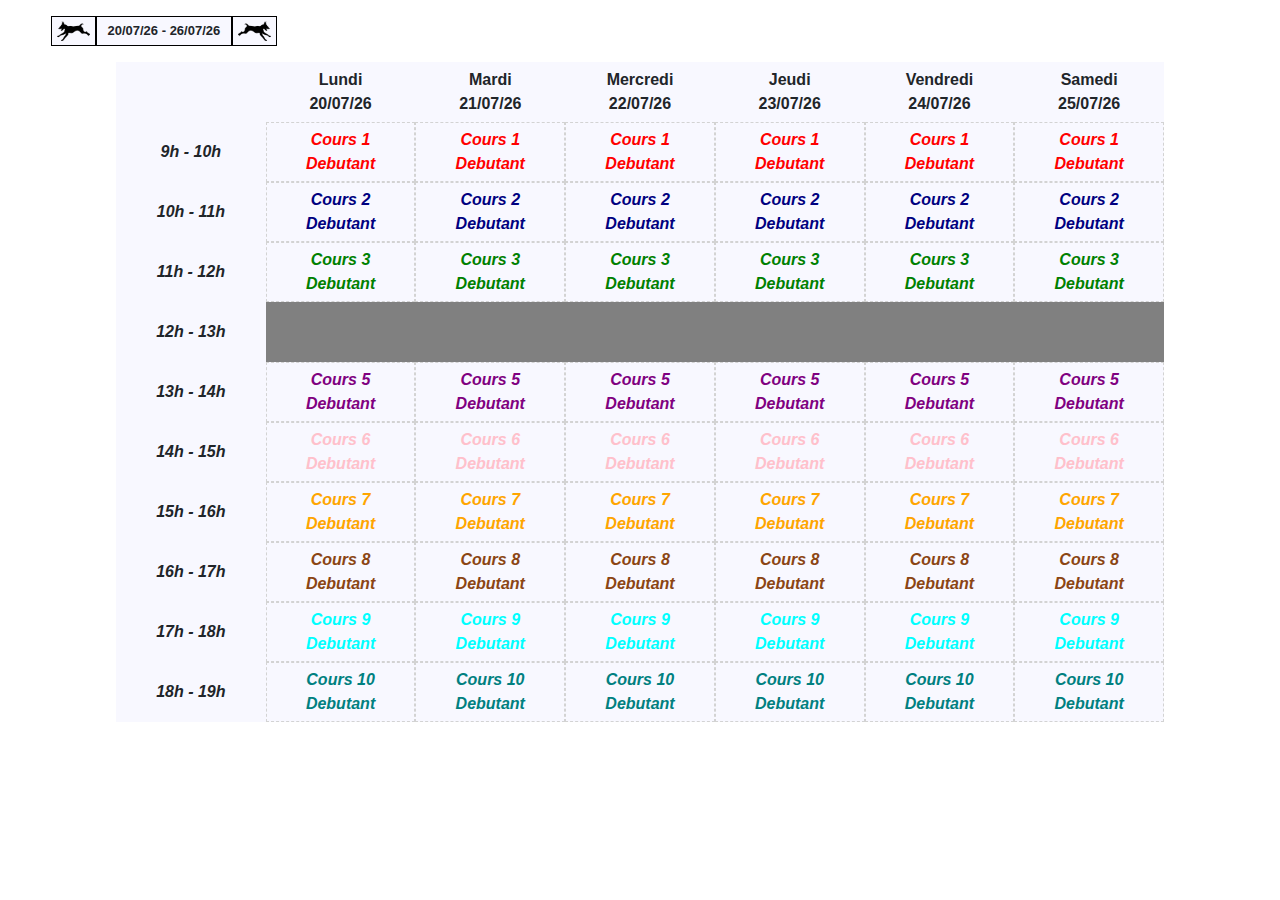
==== index.html @ 3f61cf90 "cr" ====
<!DOCTYPE html>
<!DOCTYPE html>
<html>
<head>
	<meta charset="utf-8">
	<meta name="viewport" content="width-device width, initial-scale=1">
	<title>Test tab</title>
	<link rel="stylesheet" href="https://maxcdn.bootstrapcdn.com/bootstrap/4.0.0/css/bootstrap.min.css" integrity="sha384-Gn5384xqQ1aoWXA+058RXPxPg6fy4IWvTNh0E263XmFcJlSAwiGgFAW/dAiS6JXm" crossorigin="anonymous">
	<link rel="stylesheet" type="text/css" href="style.css">
	<script src="https://code.jquery.com/jquery-3.2.1.slim.min.js" integrity="sha384-KJ3o2DKtIkvYIK3UENzmM7KCkRr/rE9/Qpg6aAZGJwFDMVNA/GpGFF93hXpG5KkN" crossorigin="anonymous"></script>
	<script src="https://cdnjs.cloudflare.com/ajax/libs/popper.js/1.12.9/umd/popper.min.js" integrity="sha384-ApNbgh9B+Y1QKtv3Rn7W3mgPxhU9K/ScQsAP7hUibX39j7fakFPskvXusvfa0b4Q" crossorigin="anonymous"></script>
	<script src="https://maxcdn.bootstrapcdn.com/bootstrap/4.0.0/js/bootstrap.min.js" integrity="sha384-JZR6Spejh4U02d8jOt6vLEHfe/JQGiRRSQQxSfFWpi1MquVdAyjUar5+76PVCmYl" crossorigin="anonymous"></script>
	<script src="https://ajax.googleapis.com/ajax/libs/jquery/3.5.0/jquery.min.js"></script>
</head>

<body>
	<div class="row justify-content-center">
		<div class="grid-cont3">
			<div class="grid-cursor grid-bord1" id="prev"><img src="images/dog2.png" class="grid-dog" alt="P"></div>
			<div class="grid-default grid-bord1" id="week"></div>
			<div class="grid-cursor grid-bord1" id="next"><img src="images/dog1.png" class="grid-dog" alt="N"></div>
		</div>
		<div class="grid-cont1">
			<div class="grid-day grid-default" id="button"></div>
			<div class="grid-day grid-default" id="mon"></div>
			<div class="grid-day grid-default" id="tue"></div>
			<div class="grid-day grid-default" id="wed"></div>
			<div class="grid-day grid-default" id="thu"></div>
			<div class="grid-day grid-default" id="fri"></div>
			<div class="grid-day grid-default" id="sat"></div>
		</div>
		<div class="grid-cont2">
			<div class="grid-9 grid-default">9h - 10h</div>
			<div class="grid-10 grid-default">10h - 11h</div>
			<div class="grid-11 grid-default">11h - 12h</div>
			<div class="grid-12 grid-default">12h - 13h</div>
			<div class="grid-13 grid-default">13h - 14h</div>
			<div class="grid-14 grid-default">14h - 15h</div>
			<div class="grid-15 grid-default">15h - 16h</div>
			<div class="grid-16 grid-default">16h - 17h</div>
			<div class="grid-17 grid-default">17h - 18h</div>
			<div class="grid-18 grid-default">18h - 19h</div>
			<div class="grid-12b"></div>
			<div class="grid-9 grid-cursor grid-bord2" id="mon9">Cours 1<br>Debutant</div>
			<div class="grid-10 grid-cursor grid-bord2" id="mon10">Cours 2<br>Debutant</div>
			<div class="grid-11 grid-cursor grid-bord2" id="mon11">Cours 3<br>Debutant</div>
			<div class="grid-13 grid-cursor grid-bord2" id="mon13">Cours 5<br>Debutant</div>
			<div class="grid-14 grid-cursor grid-bord2" id="mon14">Cours 6<br>Debutant</div>
			<div class="grid-15 grid-cursor grid-bord2" id="mon15">Cours 7<br>Debutant</div>
			<div class="grid-16 grid-cursor grid-bord2" id="mon16">Cours 8<br>Debutant</div>
			<div class="grid-17 grid-cursor grid-bord2" id="mon17">Cours 9<br>Debutant</div>
			<div class="grid-18 grid-cursor grid-bord2" id="mon18">Cours 10<br>Debutant</div>
			<div class="grid-9 grid-cursor grid-bord2" id="tue9">Cours 1<br>Debutant</div>
			<div class="grid-10 grid-cursor grid-bord2" id="tue10">Cours 2<br>Debutant</div>
			<div class="grid-11 grid-cursor grid-bord2" id="tue11">Cours 3<br>Debutant</div>
			<div class="grid-13 grid-cursor grid-bord2" id="tue13">Cours 5<br>Debutant</div>
			<div class="grid-14 grid-cursor grid-bord2" id="tue14">Cours 6<br>Debutant</div>
			<div class="grid-15 grid-cursor grid-bord2" id="tue15">Cours 7<br>Debutant</div>
			<div class="grid-16 grid-cursor grid-bord2" id="tue16">Cours 8<br>Debutant</div>
			<div class="grid-17 grid-cursor grid-bord2" id="tue17">Cours 9<br>Debutant</div>
			<div class="grid-18 grid-cursor grid-bord2" id="tue18">Cours 10<br>Debutant</div>
			<div class="grid-9 grid-cursor grid-bord2" id="wed9">Cours 1<br>Debutant</div>
			<div class="grid-10 grid-cursor grid-bord2" id="wed10">Cours 2<br>Debutant</div>
			<div class="grid-11 grid-cursor grid-bord2" id="wed11">Cours 3<br>Debutant</div>
			<div class="grid-13 grid-cursor grid-bord2" id="wed13">Cours 5<br>Debutant</div>
			<div class="grid-14 grid-cursor grid-bord2" id="wed14">Cours 6<br>Debutant</div>
			<div class="grid-15 grid-cursor grid-bord2" id="wed15">Cours 7<br>Debutant</div>
			<div class="grid-16 grid-cursor grid-bord2" id="wed16">Cours 8<br>Debutant</div>
			<div class="grid-17 grid-cursor grid-bord2" id="wed17">Cours 9<br>Debutant</div>
			<div class="grid-18 grid-cursor grid-bord2" id="wed18">Cours 10<br>Debutant</div>
			<div class="grid-9 grid-cursor grid-bord2" id="thu9">Cours 1<br>Debutant</div>
			<div class="grid-10 grid-cursor grid-bord2" id="thu10">Cours 2<br>Debutant</div>
			<div class="grid-11 grid-cursor grid-bord2" id="thu11">Cours 3<br>Debutant</div>
			<div class="grid-13 grid-cursor grid-bord2" id="thu13">Cours 5<br>Debutant</div>
			<div class="grid-14 grid-cursor grid-bord2" id="thu14">Cours 6<br>Debutant</div>
			<div class="grid-15 grid-cursor grid-bord2" id="thu15">Cours 7<br>Debutant</div>
			<div class="grid-16 grid-cursor grid-bord2" id="thu16">Cours 8<br>Debutant</div>
			<div class="grid-17 grid-cursor grid-bord2" id="thu17">Cours 9<br>Debutant</div>
			<div class="grid-18 grid-cursor grid-bord2" id="thu18">Cours 10<br>Debutant</div>
			<div class="grid-9 grid-cursor grid-bord2" id="fri9">Cours 1<br>Debutant</div>
			<div class="grid-10 grid-cursor grid-bord2" id="fri10">Cours 2<br>Debutant</div>
			<div class="grid-11 grid-cursor grid-bord2" id="fri11">Cours 3<br>Debutant</div>
			<div class="grid-13 grid-cursor grid-bord2" id="fri13">Cours 5<br>Debutant</div>
			<div class="grid-14 grid-cursor grid-bord2" id="fri14">Cours 6<br>Debutant</div>
			<div class="grid-15 grid-cursor grid-bord2" id="fri15">Cours 7<br>Debutant</div>
			<div class="grid-16 grid-cursor grid-bord2" id="fri16">Cours 8<br>Debutant</div>
			<div class="grid-17 grid-cursor grid-bord2" id="fri17">Cours 9<br>Debutant</div>
			<div class="grid-18 grid-cursor grid-bord2" id="fri18">Cours 10<br>Debutant</div>
			<div class="grid-9 grid-cursor grid-bord2" id="sat9">Cours 1<br>Debutant</div>
			<div class="grid-10 grid-cursor grid-bord2" id="sat10">Cours 2<br>Debutant</div>
			<div class="grid-11 grid-cursor grid-bord2" id="sat11">Cours 3<br>Debutant</div>
			<div class="grid-13 grid-cursor grid-bord2" id="sat13">Cours 5<br>Debutant</div>
			<div class="grid-14 grid-cursor grid-bord2" id="sat14">Cours 6<br>Debutant</div>
			<div class="grid-15 grid-cursor grid-bord2" id="sat15">Cours 7<br>Debutant</div>
			<div class="grid-16 grid-cursor grid-bord2" id="sat16">Cours 8<br>Debutant</div>
			<div class="grid-17 grid-cursor grid-bord2" id="sat17">Cours 9<br>Debutant</div>
			<div class="grid-18 grid-cursor grid-bord2" id="sat18">Cours 10<br>Debutant</div>
		</div>
	</div>
</body>
</html>

<script>
	var days = ['mon','tue','wed','thu','fri','sat'];
	var days_text = ['Lundi','Mardi','Mercredi','Jeudi','Vendredi','Samedi'];
	var today = new Date();
	var today_day = today.getDay();

	var hours = [9,10,11,13,14,15,16,17,18];
	var cours_test = ['Cours 1','Cours 2','Cours 3','Cours 5','Cours 6','Cours 7','Cours 8','Cours 9','Cours 10'];
	var cours_col = ['red','navy','green','purple','pink','orange','saddlebrown','cyan','teal'];
	var niveau = ['Debutant','Intermediaire','Expert'];

	var selected = new Array(54);
	for (var i = 0; i < selected.length; i++) {
		selected[i] = 0;
	}
	$(document).ready(function(){
		set_tab();
			
		document.getElementById('mon9').addEventListener("click",changecol);
		document.getElementById('mon10').addEventListener("click",changecol);
		document.getElementById('mon11').addEventListener("click",changecol);
		document.getElementById('mon13').addEventListener("click",changecol);
		document.getElementById('mon14').addEventListener("click",changecol);
		document.getElementById('mon15').addEventListener("click",changecol);
		document.getElementById('mon16').addEventListener("click",changecol);
		document.getElementById('mon17').addEventListener("click",changecol);
		document.getElementById('mon18').addEventListener("click",changecol);
		document.getElementById('tue9').addEventListener("click",changecol);
		document.getElementById('tue10').addEventListener("click",changecol);
		document.getElementById('tue11').addEventListener("click",changecol);
		document.getElementById('tue13').addEventListener("click",changecol);
		document.getElementById('tue14').addEventListener("click",changecol);
		document.getElementById('tue15').addEventListener("click",changecol);
		document.getElementById('tue16').addEventListener("click",changecol);
		document.getElementById('tue17').addEventListener("click",changecol);
		document.getElementById('tue18').addEventListener("click",changecol);
		document.getElementById('wed9').addEventListener("click",changecol);
		document.getElementById('wed10').addEventListener("click",changecol);
		document.getElementById('wed11').addEventListener("click",changecol);
		document.getElementById('wed13').addEventListener("click",changecol);
		document.getElementById('wed14').addEventListener("click",changecol);
		document.getElementById('wed15').addEventListener("click",changecol);
		document.getElementById('wed16').addEventListener("click",changecol);
		document.getElementById('wed17').addEventListener("click",changecol);
		document.getElementById('wed18').addEventListener("click",changecol);
		document.getElementById('thu9').addEventListener("click",changecol);
		document.getElementById('thu10').addEventListener("click",changecol);
		document.getElementById('thu11').addEventListener("click",changecol);
		document.getElementById('thu13').addEventListener("click",changecol);
		document.getElementById('thu14').addEventListener("click",changecol);
		document.getElementById('thu15').addEventListener("click",changecol);
		document.getElementById('thu16').addEventListener("click",changecol);
		document.getElementById('thu17').addEventListener("click",changecol);
		document.getElementById('thu18').addEventListener("click",changecol);
		document.getElementById('fri9').addEventListener("click",changecol);
		document.getElementById('fri10').addEventListener("click",changecol);
		document.getElementById('fri11').addEventListener("click",changecol);
		document.getElementById('fri13').addEventListener("click",changecol);
		document.getElementById('fri14').addEventListener("click",changecol);
		document.getElementById('fri15').addEventListener("click",changecol);
		document.getElementById('fri16').addEventListener("click",changecol);
		document.getElementById('fri17').addEventListener("click",changecol);
		document.getElementById('fri18').addEventListener("click",changecol);
		document.getElementById('sat9').addEventListener("click",changecol);
		document.getElementById('sat10').addEventListener("click",changecol);
		document.getElementById('sat11').addEventListener("click",changecol);
		document.getElementById('sat13').addEventListener("click",changecol);
		document.getElementById('sat14').addEventListener("click",changecol);
		document.getElementById('sat15').addEventListener("click",changecol);
		document.getElementById('sat16').addEventListener("click",changecol);
		document.getElementById('sat17').addEventListener("click",changecol);
		document.getElementById('sat18').addEventListener("click",changecol);
	});

	$('#prev').click(function(){
		var ndate = today.getTime() - 7 * 24 * 3600000;
		today = new Date(ndate);
		today_day = today.getDay();
		set_tab();
	});

	$('#next').click(function(){
		var ndate = today.getTime() + 7 * 24 * 3600000;
		today = new Date(ndate);
		today_day = today.getDay();
		set_tab();
	});

	function changecol(){
		for (var i = 0; i < days.length; i++) {
			for (var j = 0; j < hours.length; j++) {
				if (this.id == days[i] + hours[j]) {
					var num = 9 * i + (j + 1);
					if (selected[num-1] == 0) {
						selected[num-1] = 1;
						this.style.backgroundColor = 'black';
					} else {
						selected[num-1] = 0;
						this.style.backgroundColor = 'ghostwhite';
					}
					i = days.length;
					j = hours.length;
				}
			}
		}
	}

	function date_new(date,i,j){
		let dms = date.getTime() + (i - j + 1) * 24 * 3600000;
		return new Date(dms);
	}

	function date_week(date,j){
		let debut = date_new(date,0,j);
		let fin = date_new(date,6,j);
		return date_return(debut) + " - " + date_return(fin);
	}

	function date_return(date){
		let d = date;
		d = ['0' + d.getDate(),'0' + (d.getMonth() + 1),'' + d.getFullYear()].map(component => component.slice(-2)); // prend les 2 derniers chiffres de chaque composant
		// joindre les composants en date
		return d.slice(0, 3).join('/');
	}

	function set_tab(){
		document.getElementById('week').innerHTML = date_week(today,today_day);
		for (var i = 0; i < days.length; i++) {
			var days_date = date_new(today,i,today_day);
			document.getElementById(days[i]).innerHTML = days_text[i] + "<br>" + date_return(days_date);
			for (var j = 0; j < hours.length; j++) {
				var dh = '#' + days[i] + hours[j];
				var valtest = $(dh).text();
				for (var k = 0; k < cours_test.length; k++) {
					if ((valtest == (cours_test[k] + niveau[0]))||(valtest == (cours_test[k] + niveau[1]))||(valtest == (cours_test[k] + niveau[2]))) {
						document.getElementById(days[i] + hours[j]).style.color = cours_col[k];
					}
				}					
			}
		}
	}
</script>
---- style.css ----
.grid-cont1 {
	display: grid;
	width: 80%;
	min-width: 105px;
	grid-gap: 0px;
	grid-template-columns:repeat(7,1fr);
	grid-template-rows:repeat(2,30px);
	font-weight: bold;
}

.grid-cont2 {
	display: grid;
	width: 80%;
	min-width: 105px;
	grid-gap: 0px;
	grid-template-columns:repeat(7,1fr);
	grid-template-rows:repeat(20,30px);
	flex-direction: column;
	font-weight: bold;
	font-style: italic;
}

.grid-cont3 {
	display: grid;
	width: 90%;
	min-width: 105px;
	grid-gap: 0px;
	grid-template-columns:repeat(1,1fr 3fr 1fr 21fr);
	grid-template-rows:repeat(1,30px);
	font-weight: bold;
	padding-bottom: 1em;
	padding-top: 1em;
}

.grid-cursor {
	cursor: url(images/p20.png), pointer;
	background-color: ghostwhite;
}

.grid-bord1 {
	border: solid black;
	border-width: 1px;
}

.grid-bord2 {
	border: dashed lightgray;
	border-width: 1px;
}

.grid-dog {
	max-width: 80%;
}

.grid-default {
	cursor: default;
	background-color: ghostwhite;
}

.grid-cont1 > div {
	display: flex;
	justify-content: center;
	align-items: center;
	text-align: center;
	overflow: hidden;
	padding: 1px;
}

.grid-cont2 > div {
	display: flex;
	justify-content: center;
	align-items: center;
	text-align: center;
	overflow: hidden;
	padding: 1px;
}

.grid-cont3 > div {
	display: flex;
	justify-content: center;
	align-items: center;
	text-align: center;
	overflow: hidden;
	padding: 1px;
	font-size: small;
}

.grid-day {
	grid-row-start: 1;
	grid-row-end: 3;
}

.grid-9 {
	grid-row-start: 1;
	grid-row-end: 3;
}

.grid-10 {
	grid-row-start: 3;
	grid-row-end: 5;
}

.grid-11 {
	grid-row-start: 5;
	grid-row-end: 7;
}

.grid-12 {
	grid-row-start: 7;
	grid-row-end: 9;
}

.grid-12b {
	grid-row-start: 7;
	grid-row-end: 9;
	grid-column-start: 2;
	grid-column-end: 8;
	background-color: grey;
}

.grid-13 {
	grid-row-start: 9;
	grid-row-end: 11;
}

.grid-14 {
	grid-row-start: 11;
	grid-row-end: 13;
}

.grid-15 {
	grid-row-start: 13;
	grid-row-end: 15;
}

.grid-16 {
	grid-row-start: 15;
	grid-row-end: 17;
}

.grid-17 {
	grid-row-start: 17;
	grid-row-end: 19;
}

.grid-18 {
	grid-row-start: 19;
	grid-row-end: 21;
}
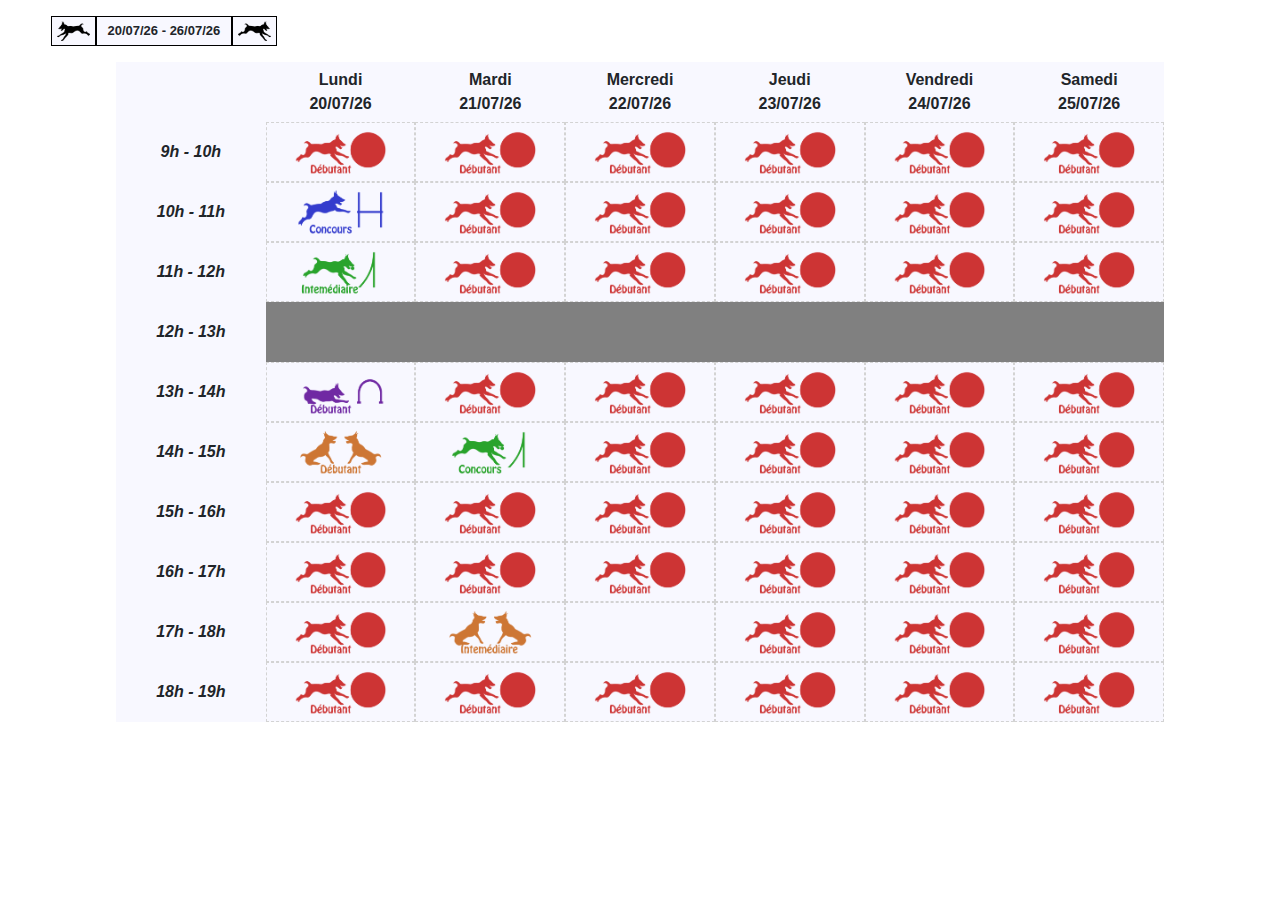
==== commit 0b2a6c50: "1" ====
--- a/index.html
+++ b/index.html
@@ -41,60 +41,60 @@
 			<div class="grid-17 grid-default">17h - 18h</div>
 			<div class="grid-18 grid-default">18h - 19h</div>
 			<div class="grid-12b"></div>
-			<div class="grid-9 grid-cursor grid-bord2" id="mon9">Cours 1<br>Debutant</div>
-			<div class="grid-10 grid-cursor grid-bord2" id="mon10">Cours 2<br>Debutant</div>
-			<div class="grid-11 grid-cursor grid-bord2" id="mon11">Cours 3<br>Debutant</div>
-			<div class="grid-13 grid-cursor grid-bord2" id="mon13">Cours 5<br>Debutant</div>
-			<div class="grid-14 grid-cursor grid-bord2" id="mon14">Cours 6<br>Debutant</div>
-			<div class="grid-15 grid-cursor grid-bord2" id="mon15">Cours 7<br>Debutant</div>
-			<div class="grid-16 grid-cursor grid-bord2" id="mon16">Cours 8<br>Debutant</div>
-			<div class="grid-17 grid-cursor grid-bord2" id="mon17">Cours 9<br>Debutant</div>
-			<div class="grid-18 grid-cursor grid-bord2" id="mon18">Cours 10<br>Debutant</div>
-			<div class="grid-9 grid-cursor grid-bord2" id="tue9">Cours 1<br>Debutant</div>
-			<div class="grid-10 grid-cursor grid-bord2" id="tue10">Cours 2<br>Debutant</div>
-			<div class="grid-11 grid-cursor grid-bord2" id="tue11">Cours 3<br>Debutant</div>
-			<div class="grid-13 grid-cursor grid-bord2" id="tue13">Cours 5<br>Debutant</div>
-			<div class="grid-14 grid-cursor grid-bord2" id="tue14">Cours 6<br>Debutant</div>
-			<div class="grid-15 grid-cursor grid-bord2" id="tue15">Cours 7<br>Debutant</div>
-			<div class="grid-16 grid-cursor grid-bord2" id="tue16">Cours 8<br>Debutant</div>
-			<div class="grid-17 grid-cursor grid-bord2" id="tue17">Cours 9<br>Debutant</div>
-			<div class="grid-18 grid-cursor grid-bord2" id="tue18">Cours 10<br>Debutant</div>
-			<div class="grid-9 grid-cursor grid-bord2" id="wed9">Cours 1<br>Debutant</div>
-			<div class="grid-10 grid-cursor grid-bord2" id="wed10">Cours 2<br>Debutant</div>
-			<div class="grid-11 grid-cursor grid-bord2" id="wed11">Cours 3<br>Debutant</div>
-			<div class="grid-13 grid-cursor grid-bord2" id="wed13">Cours 5<br>Debutant</div>
-			<div class="grid-14 grid-cursor grid-bord2" id="wed14">Cours 6<br>Debutant</div>
-			<div class="grid-15 grid-cursor grid-bord2" id="wed15">Cours 7<br>Debutant</div>
-			<div class="grid-16 grid-cursor grid-bord2" id="wed16">Cours 8<br>Debutant</div>
-			<div class="grid-17 grid-cursor grid-bord2" id="wed17">Cours 9<br>Debutant</div>
-			<div class="grid-18 grid-cursor grid-bord2" id="wed18">Cours 10<br>Debutant</div>
-			<div class="grid-9 grid-cursor grid-bord2" id="thu9">Cours 1<br>Debutant</div>
-			<div class="grid-10 grid-cursor grid-bord2" id="thu10">Cours 2<br>Debutant</div>
-			<div class="grid-11 grid-cursor grid-bord2" id="thu11">Cours 3<br>Debutant</div>
-			<div class="grid-13 grid-cursor grid-bord2" id="thu13">Cours 5<br>Debutant</div>
-			<div class="grid-14 grid-cursor grid-bord2" id="thu14">Cours 6<br>Debutant</div>
-			<div class="grid-15 grid-cursor grid-bord2" id="thu15">Cours 7<br>Debutant</div>
-			<div class="grid-16 grid-cursor grid-bord2" id="thu16">Cours 8<br>Debutant</div>
-			<div class="grid-17 grid-cursor grid-bord2" id="thu17">Cours 9<br>Debutant</div>
-			<div class="grid-18 grid-cursor grid-bord2" id="thu18">Cours 10<br>Debutant</div>
-			<div class="grid-9 grid-cursor grid-bord2" id="fri9">Cours 1<br>Debutant</div>
-			<div class="grid-10 grid-cursor grid-bord2" id="fri10">Cours 2<br>Debutant</div>
-			<div class="grid-11 grid-cursor grid-bord2" id="fri11">Cours 3<br>Debutant</div>
-			<div class="grid-13 grid-cursor grid-bord2" id="fri13">Cours 5<br>Debutant</div>
-			<div class="grid-14 grid-cursor grid-bord2" id="fri14">Cours 6<br>Debutant</div>
-			<div class="grid-15 grid-cursor grid-bord2" id="fri15">Cours 7<br>Debutant</div>
-			<div class="grid-16 grid-cursor grid-bord2" id="fri16">Cours 8<br>Debutant</div>
-			<div class="grid-17 grid-cursor grid-bord2" id="fri17">Cours 9<br>Debutant</div>
-			<div class="grid-18 grid-cursor grid-bord2" id="fri18">Cours 10<br>Debutant</div>
-			<div class="grid-9 grid-cursor grid-bord2" id="sat9">Cours 1<br>Debutant</div>
-			<div class="grid-10 grid-cursor grid-bord2" id="sat10">Cours 2<br>Debutant</div>
-			<div class="grid-11 grid-cursor grid-bord2" id="sat11">Cours 3<br>Debutant</div>
-			<div class="grid-13 grid-cursor grid-bord2" id="sat13">Cours 5<br>Debutant</div>
-			<div class="grid-14 grid-cursor grid-bord2" id="sat14">Cours 6<br>Debutant</div>
-			<div class="grid-15 grid-cursor grid-bord2" id="sat15">Cours 7<br>Debutant</div>
-			<div class="grid-16 grid-cursor grid-bord2" id="sat16">Cours 8<br>Debutant</div>
-			<div class="grid-17 grid-cursor grid-bord2" id="sat17">Cours 9<br>Debutant</div>
-			<div class="grid-18 grid-cursor grid-bord2" id="sat18">Cours 10<br>Debutant</div>
+			<div class="grid-9 grid-cursor grid-bord2" id="mon9"><img src="images/c1d.png" class="grid-dog" alt="cours" id="mon9i"></div>
+			<div class="grid-10 grid-cursor grid-bord2" id="mon10"><img src="images/c2c.png" class="grid-dog" alt="cours" id="mon10i"></div>
+			<div class="grid-11 grid-cursor grid-bord2" id="mon11"><img src="images/c3i.png" class="grid-dog" alt="cours" id="mon11i"></div>
+			<div class="grid-13 grid-cursor grid-bord2" id="mon13"><img src="images/c4d.png" class="grid-dog" alt="cours" id="mon13i"></div>
+			<div class="grid-14 grid-cursor grid-bord2" id="mon14"><img src="images/c5d.png" class="grid-dog" alt="cours" id="mon14i"></div>
+			<div class="grid-15 grid-cursor grid-bord2" id="mon15"><img src="images/c1d.png" class="grid-dog" alt="cours" id="mon15i"></div>
+			<div class="grid-16 grid-cursor grid-bord2" id="mon16"><img src="images/c1d.png" class="grid-dog" alt="cours" id="mon16i"></div>
+			<div class="grid-17 grid-cursor grid-bord2" id="mon17"><img src="images/c1d.png" class="grid-dog" alt="cours" id="mon17i"></div>
+			<div class="grid-18 grid-cursor grid-bord2" id="mon18"><img src="images/c1d.png" class="grid-dog" alt="cours" id="mon18i"></div>
+			<div class="grid-9 grid-cursor grid-bord2" id="tue9"><img src="images/c1d.png" class="grid-dog" alt="cours" id="tue9i"></div>
+			<div class="grid-10 grid-cursor grid-bord2" id="tue10"><img src="images/c1d.png" class="grid-dog" alt="cours" id="tue10i"></div>
+			<div class="grid-11 grid-cursor grid-bord2" id="tue11"><img src="images/c1d.png" class="grid-dog" alt="cours" id="tue11i"></div>
+			<div class="grid-13 grid-cursor grid-bord2" id="tue13"><img src="images/c1d.png" class="grid-dog" alt="cours" id="tue13i"></div>
+			<div class="grid-14 grid-cursor grid-bord2" id="tue14"><img src="images/c3c.png" class="grid-dog" alt="cours" id="tue14i"></div>
+			<div class="grid-15 grid-cursor grid-bord2" id="tue15"><img src="images/c1d.png" class="grid-dog" alt="cours" id="tue15i"></div>
+			<div class="grid-16 grid-cursor grid-bord2" id="tue16"><img src="images/c1d.png" class="grid-dog" alt="cours" id="tue16i"></div>
+			<div class="grid-17 grid-cursor grid-bord2" id="tue17"><img src="images/c5i.png" class="grid-dog" alt="cours" id="tue17i"></div>
+			<div class="grid-18 grid-cursor grid-bord2" id="tue18"><img src="images/c1d.png" class="grid-dog" alt="cours" id="tue18i"></div>
+			<div class="grid-9 grid-cursor grid-bord2" id="wed9"><img src="images/c1d.png" class="grid-dog" alt="cours" id="wed9i"></div>
+			<div class="grid-10 grid-cursor grid-bord2" id="wed10"><img src="images/c1d.png" class="grid-dog" alt="cours" id="wed10i"></div>
+			<div class="grid-11 grid-cursor grid-bord2" id="wed11"><img src="images/c1d.png" class="grid-dog" alt="cours" id="wed11i"></div>
+			<div class="grid-13 grid-cursor grid-bord2" id="wed13"><img src="images/c1d.png" class="grid-dog" alt="cours" id="wed13i"></div>
+			<div class="grid-14 grid-cursor grid-bord2" id="wed14"><img src="images/c1d.png" class="grid-dog" alt="cours" id="wed14i"></div>
+			<div class="grid-15 grid-cursor grid-bord2" id="wed15"><img src="images/c1d.png" class="grid-dog" alt="cours" id="wed15i"></div>
+			<div class="grid-16 grid-cursor grid-bord2" id="wed16"><img src="images/c1d.png" class="grid-dog" alt="cours" id="wed16i"></div>
+			<div class="grid-17 grid-cursor grid-bord2" id="wed17"><img src="images/c0.png" class="grid-dog" alt="cours" id="wed17i"></div>
+			<div class="grid-18 grid-cursor grid-bord2" id="wed18"><img src="images/c1d.png" class="grid-dog" alt="cours" id="wed18i"></div>
+			<div class="grid-9 grid-cursor grid-bord2" id="thu9"><img src="images/c1d.png" class="grid-dog" alt="cours" id="thu9i"></div>
+			<div class="grid-10 grid-cursor grid-bord2" id="thu10"><img src="images/c1d.png" class="grid-dog" alt="cours" id="thu10i"></div>
+			<div class="grid-11 grid-cursor grid-bord2" id="thu11"><img src="images/c1d.png" class="grid-dog" alt="cours" id="thu11i"></div>
+			<div class="grid-13 grid-cursor grid-bord2" id="thu13"><img src="images/c1d.png" class="grid-dog" alt="cours" id="thu13i"></div>
+			<div class="grid-14 grid-cursor grid-bord2" id="thu14"><img src="images/c1d.png" class="grid-dog" alt="cours" id="thu14i"></div>
+			<div class="grid-15 grid-cursor grid-bord2" id="thu15"><img src="images/c1d.png" class="grid-dog" alt="cours" id="thu15i"></div>
+			<div class="grid-16 grid-cursor grid-bord2" id="thu16"><img src="images/c1d.png" class="grid-dog" alt="cours" id="thu16i"></div>
+			<div class="grid-17 grid-cursor grid-bord2" id="thu17"><img src="images/c1d.png" class="grid-dog" alt="cours" id="thu17i"></div>
+			<div class="grid-18 grid-cursor grid-bord2" id="thu18"><img src="images/c1d.png" class="grid-dog" alt="cours" id="thu18i"></div>
+			<div class="grid-9 grid-cursor grid-bord2" id="fri9"><img src="images/c1d.png" class="grid-dog" alt="cours" id="fri9i"></div>
+			<div class="grid-10 grid-cursor grid-bord2" id="fri10"><img src="images/c1d.png" class="grid-dog" alt="cours" id="fri10i"></div>
+			<div class="grid-11 grid-cursor grid-bord2" id="fri11"><img src="images/c1d.png" class="grid-dog" alt="cours" id="fri11i"></div>
+			<div class="grid-13 grid-cursor grid-bord2" id="fri13"><img src="images/c1d.png" class="grid-dog" alt="cours" id="fri13i"></div>
+			<div class="grid-14 grid-cursor grid-bord2" id="fri14"><img src="images/c1d.png" class="grid-dog" alt="cours" id="fri14i"></div>
+			<div class="grid-15 grid-cursor grid-bord2" id="fri15"><img src="images/c1d.png" class="grid-dog" alt="cours" id="fri15i"></div>
+			<div class="grid-16 grid-cursor grid-bord2" id="fri16"><img src="images/c1d.png" class="grid-dog" alt="cours" id="fri16i"></div>
+			<div class="grid-17 grid-cursor grid-bord2" id="fri17"><img src="images/c1d.png" class="grid-dog" alt="cours" id="fri17i"></div>
+			<div class="grid-18 grid-cursor grid-bord2" id="fri18"><img src="images/c1d.png" class="grid-dog" alt="cours" id="fri18i"></div>
+			<div class="grid-9 grid-cursor grid-bord2" id="sat9"><img src="images/c1d.png" class="grid-dog" alt="cours" id="sat9i"></div>
+			<div class="grid-10 grid-cursor grid-bord2" id="sat10"><img src="images/c1d.png" class="grid-dog" alt="cours" id="sat10i"></div>
+			<div class="grid-11 grid-cursor grid-bord2" id="sat11"><img src="images/c1d.png" class="grid-dog" alt="cours" id="sat11i"></div>
+			<div class="grid-13 grid-cursor grid-bord2" id="sat13"><img src="images/c1d.png" class="grid-dog" alt="cours" id="sat13i"></div>
+			<div class="grid-14 grid-cursor grid-bord2" id="sat14"><img src="images/c1d.png" class="grid-dog" alt="cours" id="sat14i"></div>
+			<div class="grid-15 grid-cursor grid-bord2" id="sat15"><img src="images/c1d.png" class="grid-dog" alt="cours" id="sat15i"></div>
+			<div class="grid-16 grid-cursor grid-bord2" id="sat16"><img src="images/c1d.png" class="grid-dog" alt="cours" id="sat16i"></div>
+			<div class="grid-17 grid-cursor grid-bord2" id="sat17"><img src="images/c1d.png" class="grid-dog" alt="cours" id="sat17i"></div>
+			<div class="grid-18 grid-cursor grid-bord2" id="sat18"><img src="images/c1d.png" class="grid-dog" alt="cours" id="sat18i"></div>
 		</div>
 	</div>
 </body>
@@ -107,9 +107,12 @@
 	var today_day = today.getDay();
 
 	var hours = [9,10,11,13,14,15,16,17,18];
-	var cours_test = ['Cours 1','Cours 2','Cours 3','Cours 5','Cours 6','Cours 7','Cours 8','Cours 9','Cours 10'];
-	var cours_col = ['red','navy','green','purple','pink','orange','saddlebrown','cyan','teal'];
-	var niveau = ['Debutant','Intermediaire','Expert'];
+	var cours_test = ['c1','c2','c3','c4','c5'];
+	var cours_test2 = ['Treibball','Agility','Flyball','Hooper','Education'];
+	var cours_col = ['red','navy','green','purple'];
+	var niveau = ['d','i','c'];
+	var niveau2 = ['Débutant','Intermédiaire','Concours'];
+
 
 	var selected = new Array(54);
 	for (var i = 0; i < selected.length; i++) {
@@ -189,19 +192,31 @@
 	});
 
 	function changecol(){
-		for (var i = 0; i < days.length; i++) {
-			for (var j = 0; j < hours.length; j++) {
-				if (this.id == days[i] + hours[j]) {
-					var num = 9 * i + (j + 1);
-					if (selected[num-1] == 0) {
-						selected[num-1] = 1;
-						this.style.backgroundColor = 'black';
-					} else {
-						selected[num-1] = 0;
-						this.style.backgroundColor = 'ghostwhite';
+		var idim = this.id + 'i';
+		var estvide = document.getElementById(idim).src.slice(-6);
+		if (estvide != 'c0.png') {
+			for (var i = 0; i < days.length; i++) {
+				for (var j = 0; j < hours.length; j++) {
+					if (this.id == days[i] + hours[j]) {
+						var num = 9 * i + (j + 1);
+						var idimsrc = document.getElementById(idim).src.slice(-8);
+						idimsrc = idimsrc.replace('/','');
+						if (selected[num-1] == 0) {
+							selected[num-1] = 1;
+							this.style.backgroundColor = '#444444';
+							idimsrc = idimsrc.replace('.png','1.png');
+							idimsrc = 'images/' + idimsrc;
+							document.getElementById(idim).src = idimsrc;
+						} else {
+							selected[num-1] = 0;
+							this.style.backgroundColor = 'ghostwhite';
+							idimsrc = idimsrc.replace('1.png','.png');
+							idimsrc = 'images/' + idimsrc;
+							document.getElementById(idim).src = idimsrc;
+						}
+						i = days.length;
+						j = hours.length;
 					}
-					i = days.length;
-					j = hours.length;
 				}
 			}
 		}
@@ -231,13 +246,25 @@
 			var days_date = date_new(today,i,today_day);
 			document.getElementById(days[i]).innerHTML = days_text[i] + "<br>" + date_return(days_date);
 			for (var j = 0; j < hours.length; j++) {
-				var dh = '#' + days[i] + hours[j];
-				var valtest = $(dh).text();
+				var dh = days[i] + hours[j] + 'i';
+				var valtest = document.getElementById(dh).src.slice(-8);
+				valtest = valtest.replace('/','');
+				valtest = valtest.replace('1.png','');
+				valtest = valtest.replace('.png','');
+				var nonvide = 1;
 				for (var k = 0; k < cours_test.length; k++) {
 					if ((valtest == (cours_test[k] + niveau[0]))||(valtest == (cours_test[k] + niveau[1]))||(valtest == (cours_test[k] + niveau[2]))) {
-						document.getElementById(days[i] + hours[j]).style.color = cours_col[k];
+						document.getElementById(dh).alt = cours_test2[k];
+						nonvide = 1;
+						k = cours_test.length;
+					} else {
+						nonvide = 0;
 					}
-				}					
+				}
+				if (nonvide == 0) {
+					document.getElementById(dh).alt = '';
+					document.getElementById(days[i] + hours[j]).style.cursor = 'default';
+				}
 			}
 		}
 	}
--- a/style.css
+++ b/style.css
@@ -49,6 +49,7 @@
 
 .grid-dog {
 	max-width: 80%;
+	max-height: 90%;
 }
 
 .grid-default {
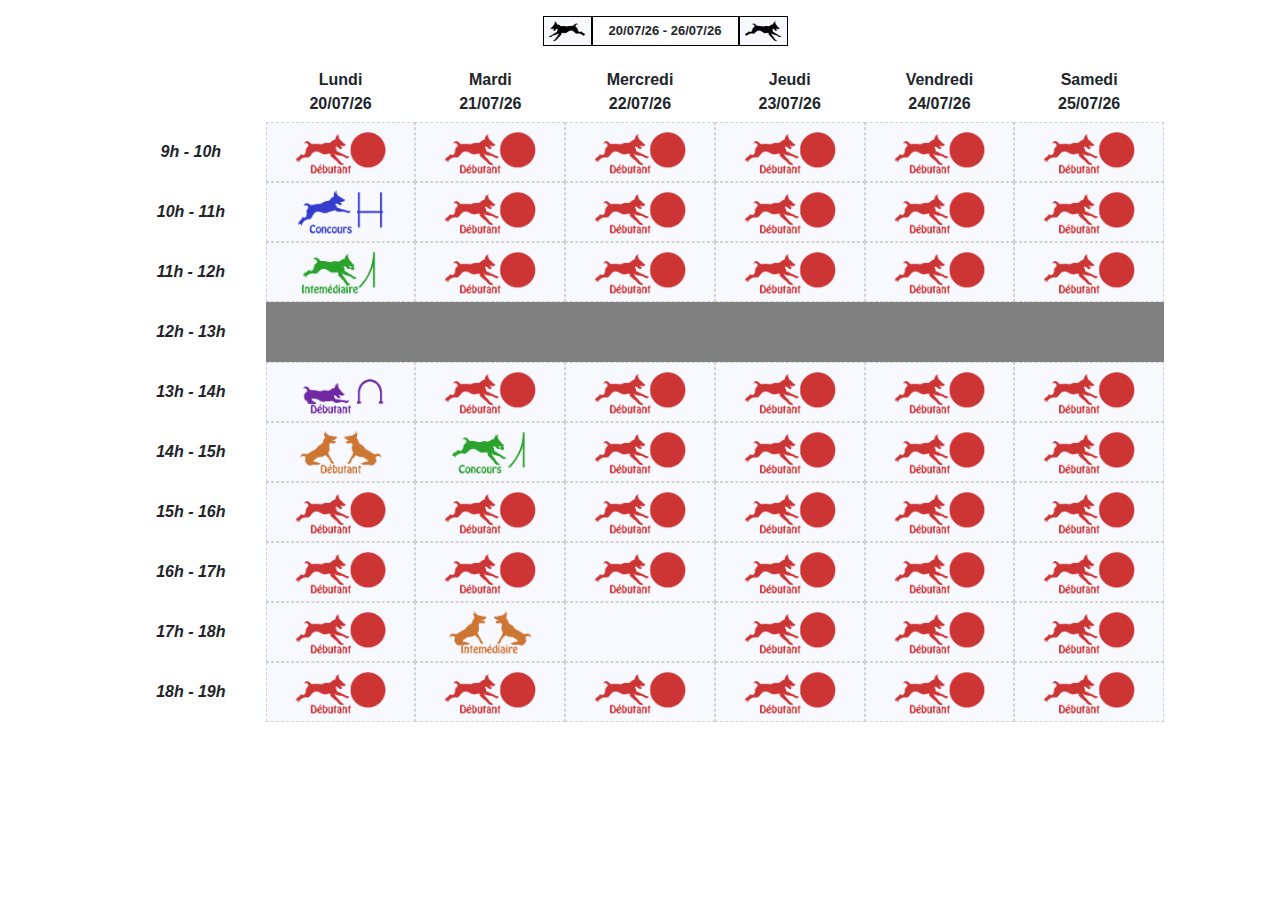
==== commit 173882ab: "1" ====
--- a/index.html
+++ b/index.html
@@ -1,4 +1,3 @@
-<!DOCTYPE html>
 <!DOCTYPE html>
 <html>
 <head>
--- a/style.css
+++ b/style.css
@@ -1,7 +1,63 @@
+.header {
+	background-image: url('images/fond02.jpg');
+	background-attachment: scroll;
+	background-origin: border-box;
+	background-size: 100%;
+	background-repeat: no-repeat;
+	position: relative;
+}
+
+.width-95 {
+	width: 95%;
+	margin-right: auto;
+	margin-left: auto;
+	padding-right: 15px;
+	padding-left: 15px;
+	padding-top: 10px;
+}
+
+.width-20 {
+	width: 20%;
+	margin-right: auto;
+	margin-left: auto;
+	border-left-width: 1px;
+	border-right-width: 1px;
+	border-left: solid #ffffff33;
+	border-right: solid #ffffff33;
+}
+
+.textcol1 {
+	color: rgba(255, 255, 255, 0.8);
+}
+
+.width-100 {
+	width: 100%;
+	padding: 0px;
+	align-items: center;
+}
+
+.nav-item:hover {
+	background-color: rgba(255, 255, 255, 0.7);
+}
+
+.nav-item {
+	background-color: rgba(0, 0, 0, 0.5);
+	font-weight: initial;
+}
+
+.posb {
+	width: 100%;
+	
+}
+
+.spacey {
+	height: 27%;
+}
+
 .grid-cont1 {
 	display: grid;
 	width: 80%;
-	min-width: 105px;
+	min-width: 6em;
 	grid-gap: 0px;
 	grid-template-columns:repeat(7,1fr);
 	grid-template-rows:repeat(2,30px);
@@ -11,7 +67,7 @@
 .grid-cont2 {
 	display: grid;
 	width: 80%;
-	min-width: 105px;
+	min-width: 6em;
 	grid-gap: 0px;
 	grid-template-columns:repeat(7,1fr);
 	grid-template-rows:repeat(20,30px);
@@ -22,14 +78,23 @@
 
 .grid-cont3 {
 	display: grid;
-	width: 90%;
-	min-width: 105px;
-	grid-gap: 0px;
-	grid-template-columns:repeat(1,1fr 3fr 1fr 21fr);
+	width: 245px;
+	grid-gap: 0px;
+	grid-template-columns:repeat(1,1fr 3fr 1fr);
 	grid-template-rows:repeat(1,30px);
 	font-weight: bold;
 	padding-bottom: 1em;
 	padding-top: 1em;
+	margin-left: 50px;
+}
+
+.grid-cont4 {
+	display: grid;
+	width: 60%;
+	min-width: 6em;
+	grid-gap: 0px;
+	grid-template-columns:repeat(5,1fr);
+	font-weight: bold;
 }
 
 .grid-cursor {
@@ -52,21 +117,23 @@
 	max-height: 90%;
 }
 
+.grid-leg {
+	max-width: 80%;
+}
+
+.grid-leg2 {
+	height: auto;
+}
+
 .grid-default {
 	cursor: default;
-	background-color: ghostwhite;
-}
-
-.grid-cont1 > div {
-	display: flex;
-	justify-content: center;
-	align-items: center;
-	text-align: center;
-	overflow: hidden;
-	padding: 1px;
-}
-
-.grid-cont2 > div {
+}
+
+h1, h2 {
+	margin-top: 10px;
+}
+
+.grid-cont1 > div, .grid-cont2 > div, .grid-cont4 > div {
 	display: flex;
 	justify-content: center;
 	align-items: center;
